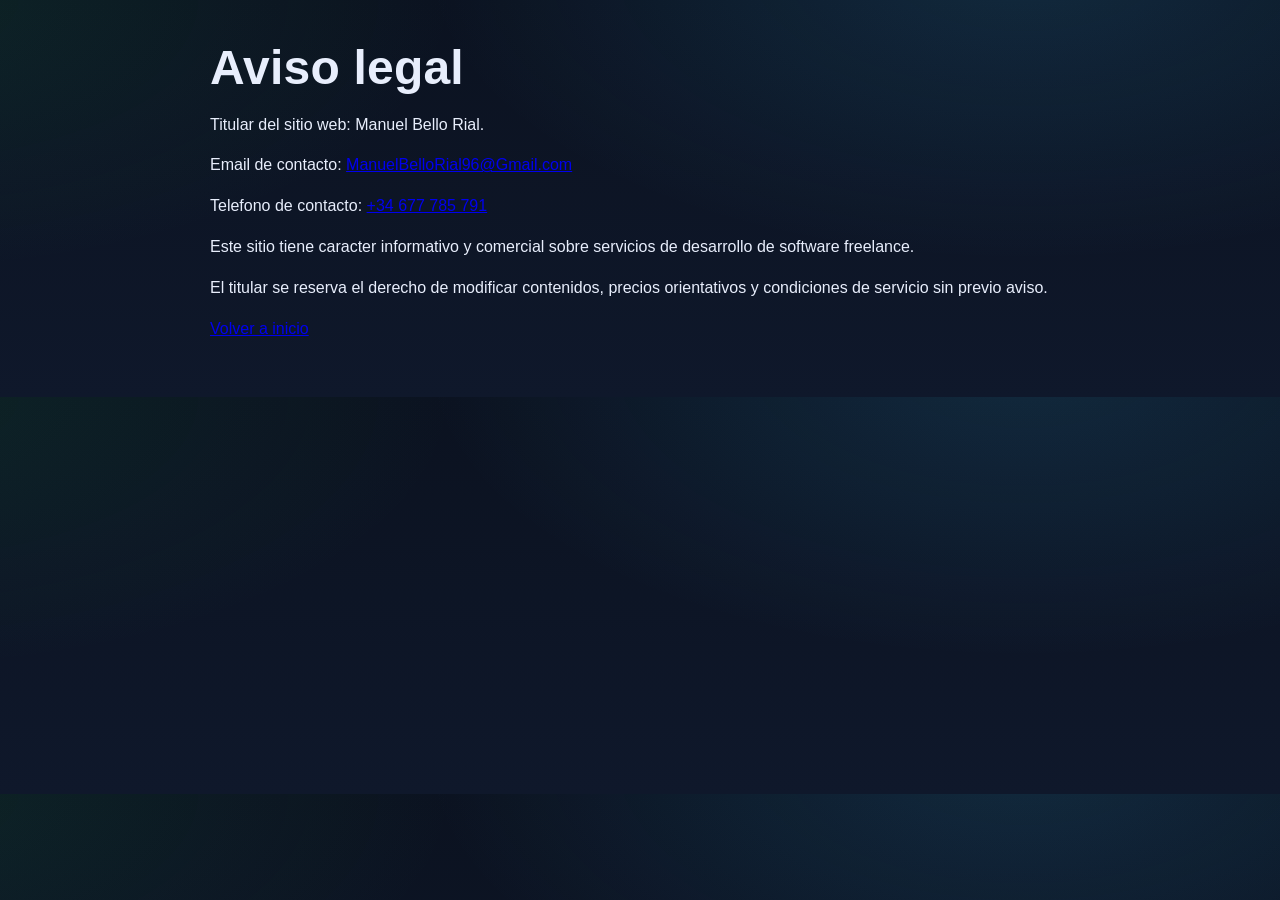
==== aviso-legal.html @ 2620f734 "commit inicial" ====
<!doctype html>
<html lang="es">
<head>
  <meta charset="UTF-8">
  <meta name="viewport" content="width=device-width, initial-scale=1.0">
  <title>Aviso legal | Manuel Bello Rial</title>
  <meta name="robots" content="noindex,follow">
  <link rel="stylesheet" href="styles.css">
</head>
<body>
  <main class="container" style="padding:2.5rem 0; max-width: 860px;">
    <h1>Aviso legal</h1>
    <p>Titular del sitio web: Manuel Bello Rial.</p>
    <p>Email de contacto: <a href="mailto:ManuelBelloRial96@Gmail.com">ManuelBelloRial96@Gmail.com</a></p>
    <p>Telefono de contacto: <a href="tel:+34677785791">+34 677 785 791</a></p>
    <p>Este sitio tiene caracter informativo y comercial sobre servicios de desarrollo de software freelance.</p>
    <p>El titular se reserva el derecho de modificar contenidos, precios orientativos y condiciones de servicio sin previo aviso.</p>
    <p><a href="index.html">Volver a inicio</a></p>
  </main>
</body>
</html>
---- styles.css ----
:root {
      --bg: #0b1220;
      --bg-soft: #111b2f;
      --surface: #17243d;
      --surface-2: #1b2c49;
      --text: #e8eefc;
      --muted: #a5b6d6;
      --brand: #22c55e;
      --brand-strong: #16a34a;
      --accent: #38bdf8;
      --line: #2b3d5e;
      --shadow: 0 18px 40px rgba(2, 8, 23, 0.35);
      --glow: 0 0 0 1px rgba(109, 146, 206, 0.22), 0 14px 32px rgba(4, 13, 29, 0.45);
      --radius: 16px;
      --radius-sm: 12px;
      --max: 1140px;
    }

    * { box-sizing: border-box; }

    html { scroll-behavior: smooth; }

    body {
      margin: 0;
      font-family: "Segoe UI", "Calibri", "Trebuchet MS", sans-serif;
      color: var(--text);
      background:
        radial-gradient(1000px 500px at 80% -10%, rgba(56, 189, 248, 0.14), transparent 60%),
        radial-gradient(900px 420px at -10% 0%, rgba(34, 197, 94, 0.1), transparent 65%),
        linear-gradient(180deg, #0b1220 0%, #0f182b 100%);
      line-height: 1.55;
    }

    .container {
      width: min(var(--max), calc(100% - 2.2rem));
      margin-inline: auto;
    }

    .site-header {
      position: sticky;
      top: 0;
      z-index: 20;
      backdrop-filter: blur(10px);
      background: linear-gradient(180deg, rgba(11, 18, 32, 0.88), rgba(11, 18, 32, 0.74));
      border-bottom: 1px solid rgba(82, 116, 174, 0.16);
    }

    .nav {
      display: flex;
      align-items: center;
      justify-content: space-between;
      gap: 1rem;
      padding: 0.85rem 0;
    }

    .brand {
      color: var(--text);
      text-decoration: none;
      font-weight: 700;
      letter-spacing: 0.2px;
    }

    .nav-links {
      display: flex;
      gap: 1rem;
      flex-wrap: wrap;
      justify-content: flex-end;
    }

    .menu-toggle {
      display: none;
      width: 42px;
      height: 42px;
      border-radius: 10px;
      border: 1px solid rgba(125, 211, 252, 0.28);
      background: rgba(17, 27, 47, 0.88);
      cursor: pointer;
      padding: 0.55rem 0.5rem;
      gap: 4px;
      align-items: center;
      justify-content: center;
      flex-direction: column;
    }

    .menu-toggle span {
      display: block;
      width: 20px;
      height: 2px;
      background: #d9e8ff;
      border-radius: 2px;
      transition: transform 180ms ease, opacity 180ms ease;
    }

    .menu-toggle.open span:nth-child(1) { transform: translateY(6px) rotate(45deg); }
    .menu-toggle.open span:nth-child(2) { opacity: 0; }
    .menu-toggle.open span:nth-child(3) { transform: translateY(-6px) rotate(-45deg); }

    .nav-links a {
      color: var(--muted);
      text-decoration: none;
      font-size: 0.93rem;
    }

    .nav-links a:hover { color: var(--text); }

    .nav-links a.active {
      color: #dcfce7;
      text-shadow: 0 0 16px rgba(34, 197, 94, 0.4);
    }

    .skip-link {
      position: absolute;
      left: 0.75rem;
      top: -40px;
      z-index: 80;
      background: #22c55e;
      color: #042012;
      border-radius: 8px;
      padding: 0.45rem 0.65rem;
      font-weight: 700;
      text-decoration: none;
    }

    .skip-link:focus { top: 0.6rem; }

    .hero {
      padding: 5.2rem 0 3.4rem;
      position: relative;
      background:
        radial-gradient(900px 380px at 10% 8%, rgba(56, 189, 248, 0.16), transparent 60%),
        radial-gradient(900px 360px at 88% 10%, rgba(34, 197, 94, 0.13), transparent 62%);
    }

    .hero-card {
      background: linear-gradient(155deg, rgba(23, 36, 61, 0.94), rgba(15, 24, 43, 0.96));
      border: 1px solid var(--line);
      border-radius: calc(var(--radius) + 4px);
      padding: clamp(1.4rem, 2.5vw, 2.6rem);
      box-shadow: var(--shadow);
      position: relative;
      overflow: hidden;
      animation: heroFade 850ms ease-out both;
      z-index: 1;
      display: grid;
      grid-template-columns: 1.2fr 0.8fr;
      gap: 1rem;
      align-items: center;
    }

    .hero-content { position: relative; z-index: 2; }

    .hero-visual {
      border: 1px solid rgba(125, 211, 252, 0.24);
      border-radius: 14px;
      background: linear-gradient(160deg, rgba(14, 27, 47, 0.9), rgba(10, 20, 35, 0.95));
      box-shadow: inset 0 0 0 1px rgba(255, 255, 255, 0.03), 0 16px 30px rgba(2, 8, 23, 0.38);
      padding: 0.8rem;
      min-height: 250px;
      position: relative;
      overflow: hidden;
    }

    .hero-sticker {
      position: absolute;
      z-index: 2;
      border-radius: 999px;
      font-size: 0.7rem;
      font-weight: 800;
      letter-spacing: 0.4px;
      padding: 0.26rem 0.52rem;
      border: 1px solid rgba(125, 211, 252, 0.38);
      color: #e8f7ff;
      box-shadow: 0 8px 22px rgba(2, 8, 23, 0.42);
      backdrop-filter: blur(3px);
      animation: stickerFloat 3.6s ease-in-out infinite;
      transform-origin: center;
    }

    .sticker-boom {
      top: 12px;
      right: 14px;
      background: linear-gradient(120deg, rgba(34, 197, 94, 0.9), rgba(16, 185, 129, 0.92));
      color: #032015;
      border-color: rgba(74, 222, 128, 0.6);
      --r: 8deg;
      animation-delay: 0.1s;
    }

    .sticker-web {
      top: 54px;
      left: 14px;
      background: linear-gradient(120deg, rgba(56, 189, 248, 0.92), rgba(14, 165, 233, 0.94));
      --r: -10deg;
      animation-delay: 0.45s;
    }

    .sticker-api {
      bottom: 14px;
      right: 26px;
      background: linear-gradient(120deg, rgba(30, 64, 175, 0.94), rgba(37, 99, 235, 0.92));
      --r: -7deg;
      animation-delay: 0.75s;
    }

    .sticker-app {
      bottom: 42px;
      left: 22px;
      background: linear-gradient(120deg, rgba(15, 118, 110, 0.94), rgba(20, 184, 166, 0.9));
      --r: 7deg;
      animation-delay: 1.1s;
    }

    .hero-visual::before {
      content: "";
      position: absolute;
      inset: 0;
      background: radial-gradient(circle at 80% 18%, rgba(34, 197, 94, 0.2), transparent 45%);
      pointer-events: none;
    }

    .mockup-bar {
      height: 10px;
      width: 68%;
      border-radius: 999px;
      background: linear-gradient(90deg, rgba(125, 211, 252, 0.45), rgba(34, 197, 94, 0.35));
      margin-bottom: 0.75rem;
      position: relative;
      z-index: 1;
    }

    .mockup-grid {
      display: grid;
      grid-template-columns: 1fr 1fr;
      gap: 0.6rem;
      position: relative;
      z-index: 1;
    }

    .mockup-box {
      border: 1px solid rgba(125, 211, 252, 0.2);
      border-radius: 10px;
      background: rgba(17, 32, 54, 0.8);
      padding: 0.55rem;
      min-height: 80px;
    }

    .mockup-line {
      height: 7px;
      border-radius: 999px;
      background: rgba(190, 220, 255, 0.28);
      margin-bottom: 0.45rem;
    }

    .hero-card::after {
      content: "";
      position: absolute;
      inset: auto -12% -48% auto;
      width: 360px;
      height: 360px;
      background: radial-gradient(circle, rgba(34, 197, 94, 0.16), transparent 68%);
      pointer-events: none;
    }

    h1 {
      margin: 0 0 0.9rem;
      font-size: clamp(1.8rem, 4vw, 3rem);
      line-height: 1.18;
      letter-spacing: 0.2px;
      text-wrap: balance;
    }

    .lead {
      margin: 0;
      max-width: 70ch;
      color: #c5d4ee;
      font-size: clamp(1rem, 2vw, 1.2rem);
      text-wrap: pretty;
    }

    .hero-actions {
      margin-top: 1.5rem;
      display: flex;
      gap: 0.8rem;
      flex-wrap: wrap;
    }

    .btn {
      display: inline-flex;
      align-items: center;
      justify-content: center;
      gap: 0.45rem;
      border-radius: 999px;
      padding: 0.75rem 1.2rem;
      text-decoration: none;
      font-weight: 700;
      border: 1px solid transparent;
      transition: transform 0.2s ease, background-color 0.2s ease, border-color 0.2s ease;
    }

    .btn:hover { transform: translateY(-1px); }

    .btn:active { transform: translateY(0); }

    .btn:disabled {
      opacity: 0.72;
      cursor: not-allowed;
      transform: none;
    }

    .btn-primary {
      color: #07131f;
      background: linear-gradient(90deg, #22c55e, #4ade80);
    }

    .btn-highlight {
      animation: ctaPulse 4.8s ease-in-out infinite;
      will-change: transform, box-shadow;
    }

    .btn-secondary {
      color: var(--text);
      background: rgba(56, 189, 248, 0.14);
      border-color: rgba(56, 189, 248, 0.35);
    }

    .trust-line {
      margin-top: 1rem;
      color: var(--muted);
      font-size: 0.95rem;
    }

    .trust-stats {
      margin-top: 1.05rem;
      display: grid;
      grid-template-columns: repeat(3, minmax(120px, 1fr));
      gap: 0.65rem;
      max-width: 700px;
    }

    .stat-item {
      background: rgba(18, 31, 52, 0.72);
      border: 1px solid rgba(125, 211, 252, 0.2);
      border-radius: 12px;
      padding: 0.55rem 0.65rem;
      display: grid;
      gap: 0.1rem;
    }

    .stat-number {
      font-size: 1.22rem;
      color: #d5ffe8;
      line-height: 1.1;
      letter-spacing: 0.2px;
    }

    .stat-item span {
      font-size: 0.8rem;
      color: #c5d4ee;
    }

    section {
      padding: 2.6rem 0;
      position: relative;
    }

    section + section {
      margin-top: 0.15rem;
    }

    section:nth-of-type(even):not(.hero):not(.about) {
      background:
        linear-gradient(180deg, rgba(22, 35, 59, 0.48), rgba(16, 26, 44, 0.36));
      border-block: 1px solid rgba(138, 161, 202, 0.12);
    }

    section:not(.hero)::after {
      content: "";
      position: absolute;
      inset: auto 0 0;
      height: 1px;
      background: linear-gradient(90deg, transparent, rgba(82, 116, 174, 0.35), transparent);
      pointer-events: none;
    }

    .section-title {
      margin: 0 0 0.65rem;
      font-size: clamp(1.45rem, 2.8vw, 2rem);
      background: linear-gradient(90deg, #e8eefc 0%, #a7f3d0 52%, #7dd3fc 100%);
      -webkit-background-clip: text;
      background-clip: text;
      color: transparent;
      text-wrap: balance;
    }

    .section-sub {
      margin: 0 0 1.15rem;
      color: var(--muted);
      max-width: 72ch;
      text-wrap: pretty;
    }

    .grid {
      display: grid;
      gap: 0.9rem;
    }

    .services {
      grid-template-columns: repeat(auto-fit, minmax(230px, 1fr));
    }

    .compare-grid {
      display: grid;
      grid-template-columns: repeat(auto-fit, minmax(260px, 1fr));
      gap: 1rem;
    }

    .compare-card h3 {
      margin-bottom: 0.5rem;
    }

    .card {
      background: linear-gradient(165deg, rgba(23, 36, 61, 0.9), rgba(14, 23, 40, 0.95));
      border: 1px solid var(--line);
      border-radius: var(--radius);
      padding: 0.95rem;
      box-shadow: var(--glow);
      display: grid;
      gap: 0.55rem;
      transition: transform 260ms ease, border-color 260ms ease, box-shadow 260ms ease;
      position: relative;
      overflow: hidden;
    }

    .card::before {
      content: "";
      position: absolute;
      inset: 0;
      background: linear-gradient(120deg, rgba(125, 211, 252, 0.08), rgba(34, 197, 94, 0.03) 35%, transparent 60%);
      opacity: 0.9;
      pointer-events: none;
    }

    .card:hover {
      transform: translateY(-4px);
      border-color: #5e8bcc;
      box-shadow: 0 24px 46px rgba(2, 8, 23, 0.55), 0 0 0 1px rgba(125, 211, 252, 0.28);
    }

    .card h3 {
      margin: 0;
      font-size: 1.05rem;
    }

    .card-head {
      display: flex;
      align-items: center;
      gap: 0.62rem;
      margin-bottom: 0.12rem;
      position: relative;
      z-index: 1;
      flex-wrap: wrap;
    }

    .mini-tag {
      font-size: 0.68rem;
      font-weight: 800;
      letter-spacing: 0.25px;
      color: #052013;
      background: linear-gradient(120deg, #86efac, #4ade80);
      border: 1px solid rgba(74, 222, 128, 0.65);
      border-radius: 999px;
      padding: 0.2rem 0.48rem;
      white-space: nowrap;
    }

    .mini-tag-corner {
      position: absolute;
      top: 0.95rem;
      left: 3.45rem;
      z-index: 2;
      margin-left: 0;
    }

    .mini-tag-accent {
      color: #062038;
      background: linear-gradient(120deg, #7dd3fc, #38bdf8);
      border-color: rgba(125, 211, 252, 0.65);
    }

    .icon-badge {
      width: 34px;
      height: 34px;
      border-radius: 10px;
      display: inline-flex;
      align-items: center;
      justify-content: center;
      background: linear-gradient(145deg, rgba(125, 211, 252, 0.24), rgba(34, 197, 94, 0.2));
      border: 1px solid rgba(125, 211, 252, 0.34);
      box-shadow: inset 0 0 0 1px rgba(255, 255, 255, 0.04);
      flex: 0 0 auto;
    }

    .icon-badge svg {
      width: 18px;
      height: 18px;
      stroke: #d8f5ff;
      stroke-width: 2;
      fill: none;
      stroke-linecap: round;
      stroke-linejoin: round;
    }

    .card p {
      margin: 0;
      color: #bfd0ec;
      font-size: 0.94rem;
      position: relative;
      z-index: 1;
      text-wrap: pretty;
    }

    .prices {
      grid-template-columns: repeat(auto-fit, minmax(260px, 1fr));
      align-items: stretch;
    }

    .price-highlights {
      display: flex;
      flex-wrap: wrap;
      gap: 0.55rem;
      margin-bottom: 0.95rem;
    }

    .price-card {
      position: relative;
      padding: 1.05rem;
    }

    .price-card .btn {
      margin-top: 0.8rem;
      width: 100%;
    }

    .price-card.featured {
      border-color: rgba(34, 197, 94, 0.55);
      transform: translateY(-3px);
      background: linear-gradient(165deg, rgba(30, 53, 74, 0.94), rgba(15, 29, 46, 0.98));
    }

    .price-card.featured::after {
      content: "Recomendado";
      position: absolute;
      top: 10px;
      right: 10px;
      font-size: 0.75rem;
      font-weight: 700;
      letter-spacing: 0.2px;
      padding: 0.25rem 0.55rem;
      border-radius: 999px;
      background: rgba(34, 197, 94, 0.2);
      border: 1px solid rgba(34, 197, 94, 0.45);
      color: #d8ffe8;
    }

    .price {
      font-size: 1.75rem;
      margin: 0.2rem 0 0.5rem;
      font-weight: 800;
      color: #caffdf;
    }

    .price-value {
      display: inline-block;
      min-width: 2ch;
    }

    ul {
      margin: 0;
      padding-left: 1rem;
      color: #cbdaef;
      display: grid;
      gap: 0.33rem;
      font-size: 0.93rem;
    }

    .price-note {
      margin-top: 0.95rem;
      color: var(--muted);
      font-size: 0.88rem;
    }

    .cv-prices .price {
      font-size: 1.5rem;
      color: #d8f1ff;
    }

    .cv-flow {
      margin-top: 0.9rem;
      padding: 1rem;
    }

    .cv-flow h3 {
      margin: 0 0 0.7rem;
    }

    .cv-steps {
      display: grid;
      grid-template-columns: repeat(auto-fit, minmax(220px, 1fr));
      gap: 0.65rem;
    }

    .cv-step {
      border: 1px solid rgba(82, 116, 174, 0.3);
      border-radius: 10px;
      padding: 0.65rem 0.7rem;
      background: rgba(13, 23, 39, 0.48);
      display: grid;
      gap: 0.25rem;
    }

    .cv-step strong {
      color: #d5ffe8;
      font-size: 0.95rem;
    }

    .cv-step span {
      color: #bfd0ec;
      font-size: 0.88rem;
    }

    .cv-cta {
      margin-top: 0.75rem;
      width: fit-content;
    }

    .cv-cta-group {
      margin-top: 0.75rem;
      display: flex;
      gap: 0.6rem;
      flex-wrap: wrap;
    }

    .cv-cta-group .cv-cta {
      margin-top: 0;
    }

    .process {
      grid-template-columns: repeat(auto-fit, minmax(170px, 1fr));
    }

    .step {
      padding: 0.95rem;
      border-radius: var(--radius-sm);
      border: 1px dashed #3b557f;
      background: linear-gradient(155deg, rgba(31, 49, 78, 0.72), rgba(20, 32, 54, 0.72));
      box-shadow: inset 0 0 0 1px rgba(125, 211, 252, 0.08);
      display: grid;
      gap: 0.35rem;
    }

    .step-head {
      display: flex;
      align-items: center;
      gap: 0.5rem;
    }

    .step .icon-badge {
      width: 30px;
      height: 30px;
      border-radius: 9px;
    }

    .step strong {
      color: #c8f9dc;
      display: block;
      margin-bottom: 0.25rem;
    }

    .process-panel {
      margin-top: 0.75rem;
      padding: 1rem;
    }

    .process-panel h3 {
      margin: 0 0 0.55rem;
    }

    .process-includes {
      display: grid;
      gap: 0.55rem;
      margin-bottom: 0.75rem;
    }

    .process-include-item {
      border: 1px solid rgba(82, 116, 174, 0.3);
      border-radius: 10px;
      padding: 0.6rem 0.65rem;
      background: rgba(13, 23, 39, 0.48);
      display: grid;
      gap: 0.2rem;
    }

    .process-include-item strong {
      color: #d5ffe8;
      font-size: 0.93rem;
    }

    .process-include-item span {
      color: #bfd0ec;
      font-size: 0.86rem;
    }

    .process-mini {
      margin: 0;
      color: #d7ffeb;
      font-weight: 700;
      font-size: 0.9rem;
    }

    .process-cta {
      margin-top: 0.7rem;
      display: flex;
      gap: 0.6rem;
      flex-wrap: wrap;
    }

    .why {
      grid-template-columns: repeat(auto-fit, minmax(220px, 1fr));
    }

    .why .card { padding: 0.95rem; }

    .about {
      background: linear-gradient(180deg, rgba(17, 27, 47, 0.62), rgba(17, 27, 47, 0.2));
      border-block: 1px solid rgba(165, 182, 214, 0.15);
    }

    .chips {
      display: flex;
      gap: 0.6rem;
      flex-wrap: wrap;
    }

    .chip {
      padding: 0.45rem 0.75rem;
      border-radius: 999px;
      border: 1px solid #3a567f;
      background: rgba(20, 33, 57, 0.86);
      color: #d1def3;
      font-size: 0.88rem;
      white-space: nowrap;
      transition: transform 200ms ease, border-color 200ms ease;
    }

    .chip:hover {
      transform: translateY(-2px);
      border-color: #5a83bf;
      box-shadow: 0 0 0 1px rgba(125, 211, 252, 0.18);
    }

    .contact-wrap {
      display: grid;
      grid-template-columns: 1.4fr 1fr;
      gap: 1rem;
    }

    .faq-list {
      display: grid;
      gap: 0.8rem;
    }

    .faq-item {
      padding: 0.75rem 0.9rem;
    }

    .faq-toggle {
      width: 100%;
      text-align: left;
      background: transparent;
      border: 0;
      color: var(--text);
      font: inherit;
      font-weight: 700;
      cursor: pointer;
      padding: 0;
      position: relative;
      padding-right: 1.5rem;
    }

    .faq-toggle::after {
      content: "+";
      position: absolute;
      right: 0;
      top: 0;
      color: #9dd8ff;
      font-weight: 700;
      transition: transform 180ms ease;
    }

    .faq-toggle[aria-expanded="true"]::after {
      transform: rotate(45deg);
    }

    .faq-answer {
      margin-top: 0.5rem;
      color: #bfd0ec;
      max-height: 0;
      overflow: hidden;
      opacity: 0;
      transition: max-height 260ms ease, opacity 220ms ease;
      text-wrap: pretty;
    }

    .faq-item.open .faq-answer {
      max-height: 160px;
      opacity: 1;
    }

    form {
      display: grid;
      gap: 0.72rem;
      background: rgba(16, 25, 44, 0.92);
      border: 1px solid var(--line);
      border-radius: var(--radius);
      padding: 1rem;
      box-shadow: var(--glow);
    }

    label {
      font-size: 0.9rem;
      color: #c6d5ed;
      display: grid;
      gap: 0.34rem;
    }

    input, select, textarea {
      width: 100%;
      border-radius: 10px;
      border: 1px solid #3d577f;
      background: #101c31;
      color: var(--text);
      padding: 0.67rem 0.72rem;
      font: inherit;
    }

    input:focus, select:focus, textarea:focus {
      outline: none;
      border-color: #5cc7ff;
      box-shadow: 0 0 0 3px rgba(56, 189, 248, 0.16);
    }

    textarea { min-height: 120px; resize: vertical; }

    .field-help {
      font-size: 0.8rem;
      color: #a9c0e0;
    }

    .consent-line {
      display: flex;
      gap: 0.45rem;
      align-items: flex-start;
      font-size: 0.84rem;
      color: #c6d5ed;
    }

    .consent-line input {
      width: auto;
      margin-top: 0.2rem;
    }

    .contact-panel {
      background: rgba(16, 25, 44, 0.92);
      border: 1px solid var(--line);
      border-radius: var(--radius);
      padding: 1rem;
      display: grid;
      gap: 0.7rem;
      align-content: start;
      box-shadow: var(--glow);
    }

    .contact-panel a {
      color: #bde8ff;
      text-decoration: none;
    }

    .contact-hours {
      margin: 0.15rem 0 0.2rem;
      color: #c8d9f2;
      font-size: 0.88rem;
      line-height: 1.45;
      border-left: 2px solid rgba(125, 211, 252, 0.45);
      padding-left: 0.55rem;
    }

    .fast-response {
      margin: 0.2rem 0 0.35rem;
      color: #d7ffeb;
      font-weight: 700;
      background: rgba(34, 197, 94, 0.14);
      border: 1px solid rgba(34, 197, 94, 0.28);
      border-radius: 10px;
      padding: 0.5rem 0.65rem;
      font-size: 0.9rem;
    }

    .contact-cta {
      display: grid;
      gap: 0.5rem;
      margin-top: 0.3rem;
    }

    .contact-cta .btn { width: 100%; }

    footer {
      border-top: 1px solid rgba(165, 182, 214, 0.2);
      padding: 1.2rem 0 1.7rem;
      color: var(--muted);
      font-size: 0.9rem;
      text-align: center;
    }

    footer a {
      color: #bde8ff;
      text-decoration: none;
    }

    footer a:hover {
      text-decoration: underline;
    }

    .mobile-cta {
      position: fixed;
      left: 0;
      right: 0;
      bottom: 0;
      z-index: 40;
      display: none;
      gap: 0.65rem;
      padding: 0.75rem;
      background: linear-gradient(180deg, rgba(11, 18, 32, 0.2), rgba(11, 18, 32, 0.92));
      border-top: 1px solid rgba(82, 116, 174, 0.28);
      backdrop-filter: blur(10px);
    }

    .mobile-cta .btn {
      flex: 1;
      width: 100%;
      font-size: 0.93rem;
      padding: 0.72rem 0.9rem;
    }

    .toast {
      position: fixed;
      right: 1rem;
      bottom: 1rem;
      z-index: 60;
      background: linear-gradient(145deg, rgba(16, 185, 129, 0.95), rgba(22, 163, 74, 0.95));
      color: #052012;
      border-radius: 10px;
      padding: 0.7rem 0.9rem;
      font-weight: 700;
      box-shadow: 0 16px 34px rgba(2, 8, 23, 0.45);
      opacity: 0;
      transform: translateY(10px);
      pointer-events: none;
      transition: opacity 220ms ease, transform 220ms ease;
    }

    .toast.show {
      opacity: 1;
      transform: translateY(0);
    }

    .back-top {
      position: fixed;
      right: 1rem;
      bottom: 4.3rem;
      width: 40px;
      height: 40px;
      border-radius: 50%;
      border: 1px solid rgba(125, 211, 252, 0.35);
      background: rgba(17, 27, 47, 0.92);
      color: #d7e7ff;
      cursor: pointer;
      opacity: 0;
      pointer-events: none;
      transform: translateY(8px);
      transition: opacity 220ms ease, transform 220ms ease;
      z-index: 55;
    }

    .back-top.show {
      opacity: 1;
      pointer-events: auto;
      transform: translateY(0);
    }

    .testimonials {
      grid-template-columns: repeat(auto-fit, minmax(230px, 1fr));
    }

    .testimonial-meta {
      display: flex;
      align-items: center;
      gap: 0.55rem;
      margin-bottom: 0.4rem;
      position: relative;
      z-index: 1;
    }

    .avatar {
      width: 34px;
      height: 34px;
      border-radius: 50%;
      background: linear-gradient(145deg, rgba(125, 211, 252, 0.5), rgba(34, 197, 94, 0.4));
      border: 1px solid rgba(125, 211, 252, 0.38);
      color: #061322;
      font-weight: 700;
      display: inline-flex;
      align-items: center;
      justify-content: center;
      font-size: 0.8rem;
      flex: 0 0 auto;
    }

    .role {
      color: var(--muted);
      font-size: 0.85rem;
    }

    .reveal {
      opacity: 0;
      transform: translateY(18px);
      transition: opacity 650ms ease, transform 650ms ease;
      transition-delay: var(--delay, 0ms);
    }

    .reveal.in-view {
      opacity: 1;
      transform: translateY(0);
    }

    @keyframes heroFade {
      from {
        opacity: 0;
        transform: translateY(18px) scale(0.985);
      }
      to {
        opacity: 1;
        transform: translateY(0) scale(1);
      }
    }

    @keyframes stickerFloat {
      0%, 100% { transform: translateY(0) rotate(var(--r, 0deg)); }
      50% { transform: translateY(-4px) rotate(var(--r, 0deg)); }
    }

    @keyframes ctaPulse {
      0%, 82%, 100% {
        transform: translateY(0) scale(1);
        box-shadow: 0 0 0 0 rgba(34, 197, 94, 0);
      }
      86% {
        transform: translateY(-2px) scale(1.02);
        box-shadow: 0 0 0 0 rgba(34, 197, 94, 0.34);
      }
      92% {
        transform: translateY(0) scale(1);
        box-shadow: 0 0 0 12px rgba(34, 197, 94, 0);
      }
    }

    @media (prefers-reduced-motion: reduce) {
      *, *::before, *::after {
        animation: none !important;
        transition: none !important;
        scroll-behavior: auto !important;
      }

      .reveal {
        opacity: 1;
        transform: none;
      }

      .btn-highlight {
        animation: none !important;
      }
    }

    @media (max-width: 920px) {
      .contact-wrap { grid-template-columns: 1fr; }
    }

    @media (max-width: 680px) {
      .nav {
        align-items: center;
        display: grid;
        grid-template-columns: 1fr auto;
      }
      .container {
        width: min(var(--max), calc(100% - 1.2rem));
      }
      .menu-toggle { display: inline-flex; }
      .nav-links {
        display: none;
        grid-column: 1 / -1;
        width: 100%;
        margin-top: 0.45rem;
        flex-direction: column;
        gap: 0.25rem;
        background: rgba(12, 21, 37, 0.94);
        border: 1px solid rgba(82, 116, 174, 0.24);
        border-radius: 10px;
        padding: 0.45rem;
      }
      .nav-links.open { display: flex; }
      .nav-links a {
        padding: 0.5rem 0.45rem;
        border-radius: 8px;
      }
      .nav-links a:hover,
      .nav-links a.active {
        background: rgba(125, 211, 252, 0.12);
      }
      .hero { padding-top: 4.3rem; }
      .hero { padding-bottom: 2.5rem; }
      h1 { font-size: clamp(1.6rem, 8vw, 2rem); }
      .lead { font-size: 1rem; }
      .hero-actions .btn { width: 100%; }
      .hero-card { grid-template-columns: 1fr; }
      .hero-visual { min-height: 190px; }
      .hero-sticker { font-size: 0.64rem; }
      .sticker-web { top: 12px; }
      .sticker-app { bottom: 12px; }
      .trust-stats { grid-template-columns: 1fr; }
      .section-title { font-size: clamp(1.3rem, 7vw, 1.55rem); }
      .section-sub { font-size: 0.95rem; }
      .price { font-size: 1.45rem; }
      .card p { font-size: 0.92rem; }
      .card { padding: 0.82rem; gap: 0.45rem; }
      .price-card { padding: 0.9rem; }
      .card h3 { font-size: 1rem; }
      ul { gap: 0.25rem; font-size: 0.9rem; }
      .icon-badge { width: 30px; height: 30px; }
      .icon-badge svg { width: 16px; height: 16px; }
      .mini-tag-corner {
        top: 0.82rem;
        left: 3.15rem;
      }
      .step { padding: 0.78rem; }
      .faq-item { padding: 0.65rem 0.75rem; }
      .chips { gap: 0.45rem; }
      .chip { font-size: 0.82rem; padding: 0.4rem 0.65rem; }
      .process { grid-template-columns: 1fr; }
      .cv-steps { grid-template-columns: 1fr; }
      .compare-grid { grid-template-columns: 1fr; }
      .contact-panel p { font-size: 0.92rem; }
      .faq-toggle { font-size: 0.95rem; }
      body { padding-bottom: 4.8rem; }
      .mobile-cta { display: flex; }
      .toast {
        left: 0.75rem;
        right: 0.75rem;
        bottom: 5.3rem;
      }
      .back-top {
        bottom: 9.6rem;
      }
    }
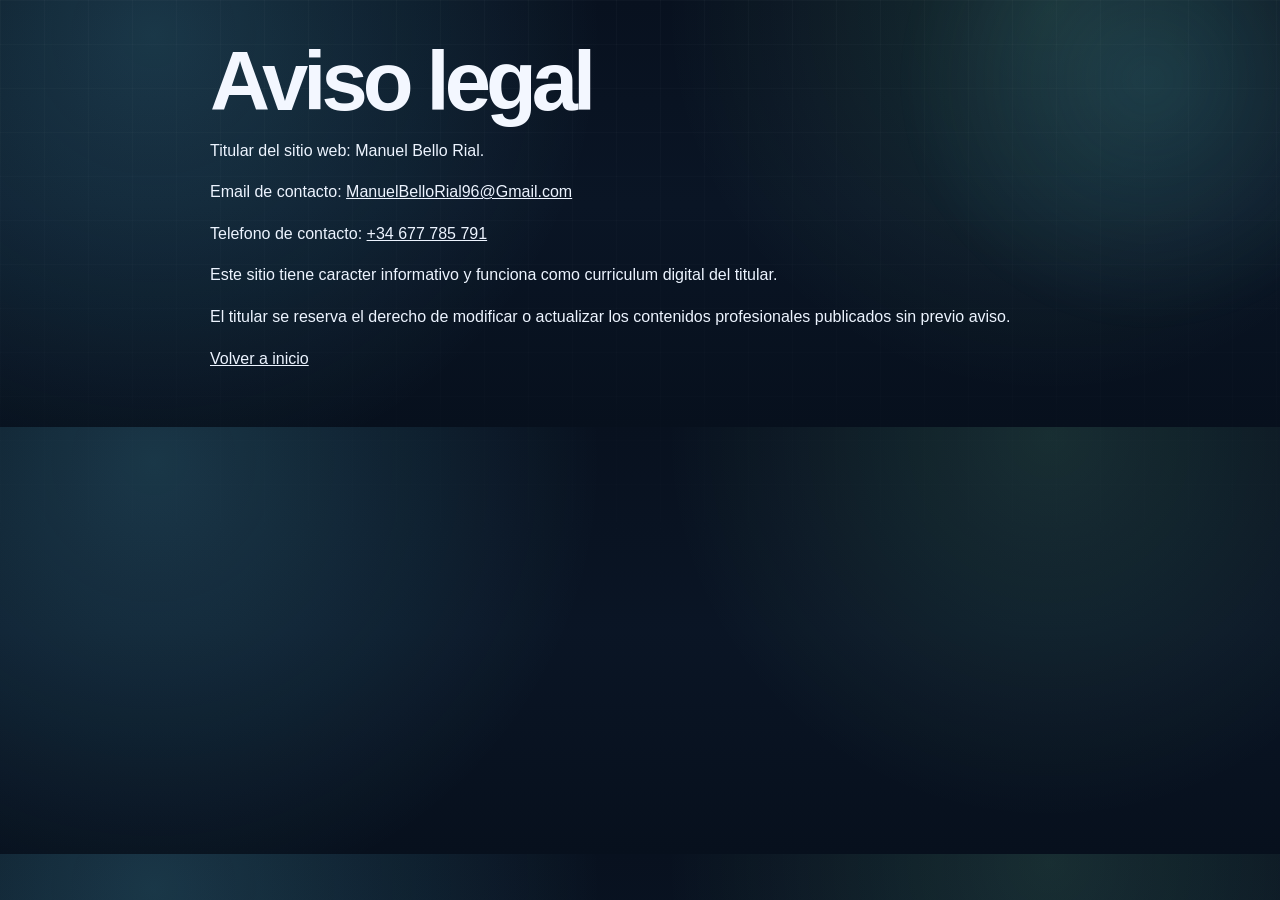
==== commit da6a0328: "Curriculum digital" ====
--- a/aviso-legal.html
+++ b/aviso-legal.html
@@ -13,8 +13,8 @@
     <p>Titular del sitio web: Manuel Bello Rial.</p>
     <p>Email de contacto: <a href="mailto:ManuelBelloRial96@Gmail.com">ManuelBelloRial96@Gmail.com</a></p>
     <p>Telefono de contacto: <a href="tel:+34677785791">+34 677 785 791</a></p>
-    <p>Este sitio tiene caracter informativo y comercial sobre servicios de desarrollo de software freelance.</p>
-    <p>El titular se reserva el derecho de modificar contenidos, precios orientativos y condiciones de servicio sin previo aviso.</p>
+    <p>Este sitio tiene caracter informativo y funciona como curriculum digital del titular.</p>
+    <p>El titular se reserva el derecho de modificar o actualizar los contenidos profesionales publicados sin previo aviso.</p>
     <p><a href="index.html">Volver a inicio</a></p>
   </main>
 </body>
--- a/styles.css
+++ b/styles.css
@@ -1,1172 +1,964 @@
 :root {
-      --bg: #0b1220;
-      --bg-soft: #111b2f;
-      --surface: #17243d;
-      --surface-2: #1b2c49;
-      --text: #e8eefc;
-      --muted: #a5b6d6;
-      --brand: #22c55e;
-      --brand-strong: #16a34a;
-      --accent: #38bdf8;
-      --line: #2b3d5e;
-      --shadow: 0 18px 40px rgba(2, 8, 23, 0.35);
-      --glow: 0 0 0 1px rgba(109, 146, 206, 0.22), 0 14px 32px rgba(4, 13, 29, 0.45);
-      --radius: 16px;
-      --radius-sm: 12px;
-      --max: 1140px;
-    }
-
-    * { box-sizing: border-box; }
-
-    html { scroll-behavior: smooth; }
-
-    body {
-      margin: 0;
-      font-family: "Segoe UI", "Calibri", "Trebuchet MS", sans-serif;
-      color: var(--text);
-      background:
-        radial-gradient(1000px 500px at 80% -10%, rgba(56, 189, 248, 0.14), transparent 60%),
-        radial-gradient(900px 420px at -10% 0%, rgba(34, 197, 94, 0.1), transparent 65%),
-        linear-gradient(180deg, #0b1220 0%, #0f182b 100%);
-      line-height: 1.55;
-    }
-
-    .container {
-      width: min(var(--max), calc(100% - 2.2rem));
-      margin-inline: auto;
-    }
-
-    .site-header {
-      position: sticky;
-      top: 0;
-      z-index: 20;
-      backdrop-filter: blur(10px);
-      background: linear-gradient(180deg, rgba(11, 18, 32, 0.88), rgba(11, 18, 32, 0.74));
-      border-bottom: 1px solid rgba(82, 116, 174, 0.16);
-    }
-
-    .nav {
-      display: flex;
-      align-items: center;
-      justify-content: space-between;
-      gap: 1rem;
-      padding: 0.85rem 0;
-    }
-
-    .brand {
-      color: var(--text);
-      text-decoration: none;
-      font-weight: 700;
-      letter-spacing: 0.2px;
-    }
-
-    .nav-links {
-      display: flex;
-      gap: 1rem;
-      flex-wrap: wrap;
-      justify-content: flex-end;
-    }
-
-    .menu-toggle {
-      display: none;
-      width: 42px;
-      height: 42px;
-      border-radius: 10px;
-      border: 1px solid rgba(125, 211, 252, 0.28);
-      background: rgba(17, 27, 47, 0.88);
-      cursor: pointer;
-      padding: 0.55rem 0.5rem;
-      gap: 4px;
-      align-items: center;
-      justify-content: center;
-      flex-direction: column;
-    }
-
-    .menu-toggle span {
-      display: block;
-      width: 20px;
-      height: 2px;
-      background: #d9e8ff;
-      border-radius: 2px;
-      transition: transform 180ms ease, opacity 180ms ease;
-    }
-
-    .menu-toggle.open span:nth-child(1) { transform: translateY(6px) rotate(45deg); }
-    .menu-toggle.open span:nth-child(2) { opacity: 0; }
-    .menu-toggle.open span:nth-child(3) { transform: translateY(-6px) rotate(-45deg); }
-
-    .nav-links a {
-      color: var(--muted);
-      text-decoration: none;
-      font-size: 0.93rem;
-    }
-
-    .nav-links a:hover { color: var(--text); }
-
-    .nav-links a.active {
-      color: #dcfce7;
-      text-shadow: 0 0 16px rgba(34, 197, 94, 0.4);
-    }
-
-    .skip-link {
-      position: absolute;
-      left: 0.75rem;
-      top: -40px;
-      z-index: 80;
-      background: #22c55e;
-      color: #042012;
-      border-radius: 8px;
-      padding: 0.45rem 0.65rem;
-      font-weight: 700;
-      text-decoration: none;
-    }
-
-    .skip-link:focus { top: 0.6rem; }
-
-    .hero {
-      padding: 5.2rem 0 3.4rem;
-      position: relative;
-      background:
-        radial-gradient(900px 380px at 10% 8%, rgba(56, 189, 248, 0.16), transparent 60%),
-        radial-gradient(900px 360px at 88% 10%, rgba(34, 197, 94, 0.13), transparent 62%);
-    }
-
-    .hero-card {
-      background: linear-gradient(155deg, rgba(23, 36, 61, 0.94), rgba(15, 24, 43, 0.96));
-      border: 1px solid var(--line);
-      border-radius: calc(var(--radius) + 4px);
-      padding: clamp(1.4rem, 2.5vw, 2.6rem);
-      box-shadow: var(--shadow);
-      position: relative;
-      overflow: hidden;
-      animation: heroFade 850ms ease-out both;
-      z-index: 1;
-      display: grid;
-      grid-template-columns: 1.2fr 0.8fr;
-      gap: 1rem;
-      align-items: center;
-    }
-
-    .hero-content { position: relative; z-index: 2; }
-
-    .hero-visual {
-      border: 1px solid rgba(125, 211, 252, 0.24);
-      border-radius: 14px;
-      background: linear-gradient(160deg, rgba(14, 27, 47, 0.9), rgba(10, 20, 35, 0.95));
-      box-shadow: inset 0 0 0 1px rgba(255, 255, 255, 0.03), 0 16px 30px rgba(2, 8, 23, 0.38);
-      padding: 0.8rem;
-      min-height: 250px;
-      position: relative;
-      overflow: hidden;
-    }
-
-    .hero-sticker {
-      position: absolute;
-      z-index: 2;
-      border-radius: 999px;
-      font-size: 0.7rem;
-      font-weight: 800;
-      letter-spacing: 0.4px;
-      padding: 0.26rem 0.52rem;
-      border: 1px solid rgba(125, 211, 252, 0.38);
-      color: #e8f7ff;
-      box-shadow: 0 8px 22px rgba(2, 8, 23, 0.42);
-      backdrop-filter: blur(3px);
-      animation: stickerFloat 3.6s ease-in-out infinite;
-      transform-origin: center;
-    }
-
-    .sticker-boom {
-      top: 12px;
-      right: 14px;
-      background: linear-gradient(120deg, rgba(34, 197, 94, 0.9), rgba(16, 185, 129, 0.92));
-      color: #032015;
-      border-color: rgba(74, 222, 128, 0.6);
-      --r: 8deg;
-      animation-delay: 0.1s;
-    }
-
-    .sticker-web {
-      top: 54px;
-      left: 14px;
-      background: linear-gradient(120deg, rgba(56, 189, 248, 0.92), rgba(14, 165, 233, 0.94));
-      --r: -10deg;
-      animation-delay: 0.45s;
-    }
-
-    .sticker-api {
-      bottom: 14px;
-      right: 26px;
-      background: linear-gradient(120deg, rgba(30, 64, 175, 0.94), rgba(37, 99, 235, 0.92));
-      --r: -7deg;
-      animation-delay: 0.75s;
-    }
-
-    .sticker-app {
-      bottom: 42px;
-      left: 22px;
-      background: linear-gradient(120deg, rgba(15, 118, 110, 0.94), rgba(20, 184, 166, 0.9));
-      --r: 7deg;
-      animation-delay: 1.1s;
-    }
-
-    .hero-visual::before {
-      content: "";
-      position: absolute;
-      inset: 0;
-      background: radial-gradient(circle at 80% 18%, rgba(34, 197, 94, 0.2), transparent 45%);
-      pointer-events: none;
-    }
-
-    .mockup-bar {
-      height: 10px;
-      width: 68%;
-      border-radius: 999px;
-      background: linear-gradient(90deg, rgba(125, 211, 252, 0.45), rgba(34, 197, 94, 0.35));
-      margin-bottom: 0.75rem;
-      position: relative;
-      z-index: 1;
-    }
-
-    .mockup-grid {
-      display: grid;
-      grid-template-columns: 1fr 1fr;
-      gap: 0.6rem;
-      position: relative;
-      z-index: 1;
-    }
-
-    .mockup-box {
-      border: 1px solid rgba(125, 211, 252, 0.2);
-      border-radius: 10px;
-      background: rgba(17, 32, 54, 0.8);
-      padding: 0.55rem;
-      min-height: 80px;
-    }
-
-    .mockup-line {
-      height: 7px;
-      border-radius: 999px;
-      background: rgba(190, 220, 255, 0.28);
-      margin-bottom: 0.45rem;
-    }
-
-    .hero-card::after {
-      content: "";
-      position: absolute;
-      inset: auto -12% -48% auto;
-      width: 360px;
-      height: 360px;
-      background: radial-gradient(circle, rgba(34, 197, 94, 0.16), transparent 68%);
-      pointer-events: none;
-    }
-
-    h1 {
-      margin: 0 0 0.9rem;
-      font-size: clamp(1.8rem, 4vw, 3rem);
-      line-height: 1.18;
-      letter-spacing: 0.2px;
-      text-wrap: balance;
-    }
-
-    .lead {
-      margin: 0;
-      max-width: 70ch;
-      color: #c5d4ee;
-      font-size: clamp(1rem, 2vw, 1.2rem);
-      text-wrap: pretty;
-    }
-
-    .hero-actions {
-      margin-top: 1.5rem;
-      display: flex;
-      gap: 0.8rem;
-      flex-wrap: wrap;
-    }
-
-    .btn {
-      display: inline-flex;
-      align-items: center;
-      justify-content: center;
-      gap: 0.45rem;
-      border-radius: 999px;
-      padding: 0.75rem 1.2rem;
-      text-decoration: none;
-      font-weight: 700;
-      border: 1px solid transparent;
-      transition: transform 0.2s ease, background-color 0.2s ease, border-color 0.2s ease;
-    }
-
-    .btn:hover { transform: translateY(-1px); }
-
-    .btn:active { transform: translateY(0); }
-
-    .btn:disabled {
-      opacity: 0.72;
-      cursor: not-allowed;
-      transform: none;
-    }
-
-    .btn-primary {
-      color: #07131f;
-      background: linear-gradient(90deg, #22c55e, #4ade80);
-    }
-
-    .btn-highlight {
-      animation: ctaPulse 4.8s ease-in-out infinite;
-      will-change: transform, box-shadow;
-    }
-
-    .btn-secondary {
-      color: var(--text);
-      background: rgba(56, 189, 248, 0.14);
-      border-color: rgba(56, 189, 248, 0.35);
-    }
-
-    .trust-line {
-      margin-top: 1rem;
-      color: var(--muted);
-      font-size: 0.95rem;
-    }
-
-    .trust-stats {
-      margin-top: 1.05rem;
-      display: grid;
-      grid-template-columns: repeat(3, minmax(120px, 1fr));
-      gap: 0.65rem;
-      max-width: 700px;
-    }
-
-    .stat-item {
-      background: rgba(18, 31, 52, 0.72);
-      border: 1px solid rgba(125, 211, 252, 0.2);
-      border-radius: 12px;
-      padding: 0.55rem 0.65rem;
-      display: grid;
-      gap: 0.1rem;
-    }
-
-    .stat-number {
-      font-size: 1.22rem;
-      color: #d5ffe8;
-      line-height: 1.1;
-      letter-spacing: 0.2px;
-    }
-
-    .stat-item span {
-      font-size: 0.8rem;
-      color: #c5d4ee;
-    }
-
-    section {
-      padding: 2.6rem 0;
-      position: relative;
-    }
-
-    section + section {
-      margin-top: 0.15rem;
-    }
-
-    section:nth-of-type(even):not(.hero):not(.about) {
-      background:
-        linear-gradient(180deg, rgba(22, 35, 59, 0.48), rgba(16, 26, 44, 0.36));
-      border-block: 1px solid rgba(138, 161, 202, 0.12);
-    }
-
-    section:not(.hero)::after {
-      content: "";
-      position: absolute;
-      inset: auto 0 0;
-      height: 1px;
-      background: linear-gradient(90deg, transparent, rgba(82, 116, 174, 0.35), transparent);
-      pointer-events: none;
-    }
-
-    .section-title {
-      margin: 0 0 0.65rem;
-      font-size: clamp(1.45rem, 2.8vw, 2rem);
-      background: linear-gradient(90deg, #e8eefc 0%, #a7f3d0 52%, #7dd3fc 100%);
-      -webkit-background-clip: text;
-      background-clip: text;
-      color: transparent;
-      text-wrap: balance;
-    }
-
-    .section-sub {
-      margin: 0 0 1.15rem;
-      color: var(--muted);
-      max-width: 72ch;
-      text-wrap: pretty;
-    }
-
-    .grid {
-      display: grid;
-      gap: 0.9rem;
-    }
-
-    .services {
-      grid-template-columns: repeat(auto-fit, minmax(230px, 1fr));
-    }
-
-    .compare-grid {
-      display: grid;
-      grid-template-columns: repeat(auto-fit, minmax(260px, 1fr));
-      gap: 1rem;
-    }
-
-    .compare-card h3 {
-      margin-bottom: 0.5rem;
-    }
-
-    .card {
-      background: linear-gradient(165deg, rgba(23, 36, 61, 0.9), rgba(14, 23, 40, 0.95));
-      border: 1px solid var(--line);
-      border-radius: var(--radius);
-      padding: 0.95rem;
-      box-shadow: var(--glow);
-      display: grid;
-      gap: 0.55rem;
-      transition: transform 260ms ease, border-color 260ms ease, box-shadow 260ms ease;
-      position: relative;
-      overflow: hidden;
-    }
-
-    .card::before {
-      content: "";
-      position: absolute;
-      inset: 0;
-      background: linear-gradient(120deg, rgba(125, 211, 252, 0.08), rgba(34, 197, 94, 0.03) 35%, transparent 60%);
-      opacity: 0.9;
-      pointer-events: none;
-    }
-
-    .card:hover {
-      transform: translateY(-4px);
-      border-color: #5e8bcc;
-      box-shadow: 0 24px 46px rgba(2, 8, 23, 0.55), 0 0 0 1px rgba(125, 211, 252, 0.28);
-    }
-
-    .card h3 {
-      margin: 0;
-      font-size: 1.05rem;
-    }
-
-    .card-head {
-      display: flex;
-      align-items: center;
-      gap: 0.62rem;
-      margin-bottom: 0.12rem;
-      position: relative;
-      z-index: 1;
-      flex-wrap: wrap;
-    }
-
-    .mini-tag {
-      font-size: 0.68rem;
-      font-weight: 800;
-      letter-spacing: 0.25px;
-      color: #052013;
-      background: linear-gradient(120deg, #86efac, #4ade80);
-      border: 1px solid rgba(74, 222, 128, 0.65);
-      border-radius: 999px;
-      padding: 0.2rem 0.48rem;
-      white-space: nowrap;
-    }
-
-    .mini-tag-corner {
-      position: absolute;
-      top: 0.95rem;
-      left: 3.45rem;
-      z-index: 2;
-      margin-left: 0;
-    }
-
-    .mini-tag-accent {
-      color: #062038;
-      background: linear-gradient(120deg, #7dd3fc, #38bdf8);
-      border-color: rgba(125, 211, 252, 0.65);
-    }
-
-    .icon-badge {
-      width: 34px;
-      height: 34px;
-      border-radius: 10px;
-      display: inline-flex;
-      align-items: center;
-      justify-content: center;
-      background: linear-gradient(145deg, rgba(125, 211, 252, 0.24), rgba(34, 197, 94, 0.2));
-      border: 1px solid rgba(125, 211, 252, 0.34);
-      box-shadow: inset 0 0 0 1px rgba(255, 255, 255, 0.04);
-      flex: 0 0 auto;
-    }
-
-    .icon-badge svg {
-      width: 18px;
-      height: 18px;
-      stroke: #d8f5ff;
-      stroke-width: 2;
-      fill: none;
-      stroke-linecap: round;
-      stroke-linejoin: round;
-    }
-
-    .card p {
-      margin: 0;
-      color: #bfd0ec;
-      font-size: 0.94rem;
-      position: relative;
-      z-index: 1;
-      text-wrap: pretty;
-    }
-
-    .prices {
-      grid-template-columns: repeat(auto-fit, minmax(260px, 1fr));
-      align-items: stretch;
-    }
-
-    .price-highlights {
-      display: flex;
-      flex-wrap: wrap;
-      gap: 0.55rem;
-      margin-bottom: 0.95rem;
-    }
-
-    .price-card {
-      position: relative;
-      padding: 1.05rem;
-    }
-
-    .price-card .btn {
-      margin-top: 0.8rem;
-      width: 100%;
-    }
-
-    .price-card.featured {
-      border-color: rgba(34, 197, 94, 0.55);
-      transform: translateY(-3px);
-      background: linear-gradient(165deg, rgba(30, 53, 74, 0.94), rgba(15, 29, 46, 0.98));
-    }
-
-    .price-card.featured::after {
-      content: "Recomendado";
-      position: absolute;
-      top: 10px;
-      right: 10px;
-      font-size: 0.75rem;
-      font-weight: 700;
-      letter-spacing: 0.2px;
-      padding: 0.25rem 0.55rem;
-      border-radius: 999px;
-      background: rgba(34, 197, 94, 0.2);
-      border: 1px solid rgba(34, 197, 94, 0.45);
-      color: #d8ffe8;
-    }
-
-    .price {
-      font-size: 1.75rem;
-      margin: 0.2rem 0 0.5rem;
-      font-weight: 800;
-      color: #caffdf;
-    }
-
-    .price-value {
-      display: inline-block;
-      min-width: 2ch;
-    }
-
-    ul {
-      margin: 0;
-      padding-left: 1rem;
-      color: #cbdaef;
-      display: grid;
-      gap: 0.33rem;
-      font-size: 0.93rem;
-    }
-
-    .price-note {
-      margin-top: 0.95rem;
-      color: var(--muted);
-      font-size: 0.88rem;
-    }
-
-    .cv-prices .price {
-      font-size: 1.5rem;
-      color: #d8f1ff;
-    }
-
-    .cv-flow {
-      margin-top: 0.9rem;
-      padding: 1rem;
-    }
-
-    .cv-flow h3 {
-      margin: 0 0 0.7rem;
-    }
-
-    .cv-steps {
-      display: grid;
-      grid-template-columns: repeat(auto-fit, minmax(220px, 1fr));
-      gap: 0.65rem;
-    }
-
-    .cv-step {
-      border: 1px solid rgba(82, 116, 174, 0.3);
-      border-radius: 10px;
-      padding: 0.65rem 0.7rem;
-      background: rgba(13, 23, 39, 0.48);
-      display: grid;
-      gap: 0.25rem;
-    }
-
-    .cv-step strong {
-      color: #d5ffe8;
-      font-size: 0.95rem;
-    }
-
-    .cv-step span {
-      color: #bfd0ec;
-      font-size: 0.88rem;
-    }
-
-    .cv-cta {
-      margin-top: 0.75rem;
-      width: fit-content;
-    }
-
-    .cv-cta-group {
-      margin-top: 0.75rem;
-      display: flex;
-      gap: 0.6rem;
-      flex-wrap: wrap;
-    }
-
-    .cv-cta-group .cv-cta {
-      margin-top: 0;
-    }
-
-    .process {
-      grid-template-columns: repeat(auto-fit, minmax(170px, 1fr));
-    }
-
-    .step {
-      padding: 0.95rem;
-      border-radius: var(--radius-sm);
-      border: 1px dashed #3b557f;
-      background: linear-gradient(155deg, rgba(31, 49, 78, 0.72), rgba(20, 32, 54, 0.72));
-      box-shadow: inset 0 0 0 1px rgba(125, 211, 252, 0.08);
-      display: grid;
-      gap: 0.35rem;
-    }
-
-    .step-head {
-      display: flex;
-      align-items: center;
-      gap: 0.5rem;
-    }
-
-    .step .icon-badge {
-      width: 30px;
-      height: 30px;
-      border-radius: 9px;
-    }
-
-    .step strong {
-      color: #c8f9dc;
-      display: block;
-      margin-bottom: 0.25rem;
-    }
-
-    .process-panel {
-      margin-top: 0.75rem;
-      padding: 1rem;
-    }
-
-    .process-panel h3 {
-      margin: 0 0 0.55rem;
-    }
-
-    .process-includes {
-      display: grid;
-      gap: 0.55rem;
-      margin-bottom: 0.75rem;
-    }
-
-    .process-include-item {
-      border: 1px solid rgba(82, 116, 174, 0.3);
-      border-radius: 10px;
-      padding: 0.6rem 0.65rem;
-      background: rgba(13, 23, 39, 0.48);
-      display: grid;
-      gap: 0.2rem;
-    }
-
-    .process-include-item strong {
-      color: #d5ffe8;
-      font-size: 0.93rem;
-    }
-
-    .process-include-item span {
-      color: #bfd0ec;
-      font-size: 0.86rem;
-    }
-
-    .process-mini {
-      margin: 0;
-      color: #d7ffeb;
-      font-weight: 700;
-      font-size: 0.9rem;
-    }
-
-    .process-cta {
-      margin-top: 0.7rem;
-      display: flex;
-      gap: 0.6rem;
-      flex-wrap: wrap;
-    }
-
-    .why {
-      grid-template-columns: repeat(auto-fit, minmax(220px, 1fr));
-    }
-
-    .why .card { padding: 0.95rem; }
-
-    .about {
-      background: linear-gradient(180deg, rgba(17, 27, 47, 0.62), rgba(17, 27, 47, 0.2));
-      border-block: 1px solid rgba(165, 182, 214, 0.15);
-    }
-
-    .chips {
-      display: flex;
-      gap: 0.6rem;
-      flex-wrap: wrap;
-    }
-
-    .chip {
-      padding: 0.45rem 0.75rem;
-      border-radius: 999px;
-      border: 1px solid #3a567f;
-      background: rgba(20, 33, 57, 0.86);
-      color: #d1def3;
-      font-size: 0.88rem;
-      white-space: nowrap;
-      transition: transform 200ms ease, border-color 200ms ease;
-    }
-
-    .chip:hover {
-      transform: translateY(-2px);
-      border-color: #5a83bf;
-      box-shadow: 0 0 0 1px rgba(125, 211, 252, 0.18);
-    }
-
-    .contact-wrap {
-      display: grid;
-      grid-template-columns: 1.4fr 1fr;
-      gap: 1rem;
-    }
-
-    .faq-list {
-      display: grid;
-      gap: 0.8rem;
-    }
-
-    .faq-item {
-      padding: 0.75rem 0.9rem;
-    }
-
-    .faq-toggle {
-      width: 100%;
-      text-align: left;
-      background: transparent;
-      border: 0;
-      color: var(--text);
-      font: inherit;
-      font-weight: 700;
-      cursor: pointer;
-      padding: 0;
-      position: relative;
-      padding-right: 1.5rem;
-    }
-
-    .faq-toggle::after {
-      content: "+";
-      position: absolute;
-      right: 0;
-      top: 0;
-      color: #9dd8ff;
-      font-weight: 700;
-      transition: transform 180ms ease;
-    }
-
-    .faq-toggle[aria-expanded="true"]::after {
-      transform: rotate(45deg);
-    }
-
-    .faq-answer {
-      margin-top: 0.5rem;
-      color: #bfd0ec;
-      max-height: 0;
-      overflow: hidden;
-      opacity: 0;
-      transition: max-height 260ms ease, opacity 220ms ease;
-      text-wrap: pretty;
-    }
-
-    .faq-item.open .faq-answer {
-      max-height: 160px;
-      opacity: 1;
-    }
-
-    form {
-      display: grid;
-      gap: 0.72rem;
-      background: rgba(16, 25, 44, 0.92);
-      border: 1px solid var(--line);
-      border-radius: var(--radius);
-      padding: 1rem;
-      box-shadow: var(--glow);
-    }
-
-    label {
-      font-size: 0.9rem;
-      color: #c6d5ed;
-      display: grid;
-      gap: 0.34rem;
-    }
-
-    input, select, textarea {
-      width: 100%;
-      border-radius: 10px;
-      border: 1px solid #3d577f;
-      background: #101c31;
-      color: var(--text);
-      padding: 0.67rem 0.72rem;
-      font: inherit;
-    }
-
-    input:focus, select:focus, textarea:focus {
-      outline: none;
-      border-color: #5cc7ff;
-      box-shadow: 0 0 0 3px rgba(56, 189, 248, 0.16);
-    }
-
-    textarea { min-height: 120px; resize: vertical; }
-
-    .field-help {
-      font-size: 0.8rem;
-      color: #a9c0e0;
-    }
-
-    .consent-line {
-      display: flex;
-      gap: 0.45rem;
-      align-items: flex-start;
-      font-size: 0.84rem;
-      color: #c6d5ed;
-    }
-
-    .consent-line input {
-      width: auto;
-      margin-top: 0.2rem;
-    }
-
-    .contact-panel {
-      background: rgba(16, 25, 44, 0.92);
-      border: 1px solid var(--line);
-      border-radius: var(--radius);
-      padding: 1rem;
-      display: grid;
-      gap: 0.7rem;
-      align-content: start;
-      box-shadow: var(--glow);
-    }
-
-    .contact-panel a {
-      color: #bde8ff;
-      text-decoration: none;
-    }
-
-    .contact-hours {
-      margin: 0.15rem 0 0.2rem;
-      color: #c8d9f2;
-      font-size: 0.88rem;
-      line-height: 1.45;
-      border-left: 2px solid rgba(125, 211, 252, 0.45);
-      padding-left: 0.55rem;
-    }
-
-    .fast-response {
-      margin: 0.2rem 0 0.35rem;
-      color: #d7ffeb;
-      font-weight: 700;
-      background: rgba(34, 197, 94, 0.14);
-      border: 1px solid rgba(34, 197, 94, 0.28);
-      border-radius: 10px;
-      padding: 0.5rem 0.65rem;
-      font-size: 0.9rem;
-    }
-
-    .contact-cta {
-      display: grid;
-      gap: 0.5rem;
-      margin-top: 0.3rem;
-    }
-
-    .contact-cta .btn { width: 100%; }
-
-    footer {
-      border-top: 1px solid rgba(165, 182, 214, 0.2);
-      padding: 1.2rem 0 1.7rem;
-      color: var(--muted);
-      font-size: 0.9rem;
-      text-align: center;
-    }
-
-    footer a {
-      color: #bde8ff;
-      text-decoration: none;
-    }
-
-    footer a:hover {
-      text-decoration: underline;
-    }
-
-    .mobile-cta {
-      position: fixed;
-      left: 0;
-      right: 0;
-      bottom: 0;
-      z-index: 40;
-      display: none;
-      gap: 0.65rem;
-      padding: 0.75rem;
-      background: linear-gradient(180deg, rgba(11, 18, 32, 0.2), rgba(11, 18, 32, 0.92));
-      border-top: 1px solid rgba(82, 116, 174, 0.28);
-      backdrop-filter: blur(10px);
-    }
-
-    .mobile-cta .btn {
-      flex: 1;
-      width: 100%;
-      font-size: 0.93rem;
-      padding: 0.72rem 0.9rem;
-    }
-
-    .toast {
-      position: fixed;
-      right: 1rem;
-      bottom: 1rem;
-      z-index: 60;
-      background: linear-gradient(145deg, rgba(16, 185, 129, 0.95), rgba(22, 163, 74, 0.95));
-      color: #052012;
-      border-radius: 10px;
-      padding: 0.7rem 0.9rem;
-      font-weight: 700;
-      box-shadow: 0 16px 34px rgba(2, 8, 23, 0.45);
-      opacity: 0;
-      transform: translateY(10px);
-      pointer-events: none;
-      transition: opacity 220ms ease, transform 220ms ease;
-    }
-
-    .toast.show {
-      opacity: 1;
-      transform: translateY(0);
-    }
-
-    .back-top {
-      position: fixed;
-      right: 1rem;
-      bottom: 4.3rem;
-      width: 40px;
-      height: 40px;
-      border-radius: 50%;
-      border: 1px solid rgba(125, 211, 252, 0.35);
-      background: rgba(17, 27, 47, 0.92);
-      color: #d7e7ff;
-      cursor: pointer;
-      opacity: 0;
-      pointer-events: none;
-      transform: translateY(8px);
-      transition: opacity 220ms ease, transform 220ms ease;
-      z-index: 55;
-    }
-
-    .back-top.show {
-      opacity: 1;
-      pointer-events: auto;
-      transform: translateY(0);
-    }
-
-    .testimonials {
-      grid-template-columns: repeat(auto-fit, minmax(230px, 1fr));
-    }
-
-    .testimonial-meta {
-      display: flex;
-      align-items: center;
-      gap: 0.55rem;
-      margin-bottom: 0.4rem;
-      position: relative;
-      z-index: 1;
-    }
-
-    .avatar {
-      width: 34px;
-      height: 34px;
-      border-radius: 50%;
-      background: linear-gradient(145deg, rgba(125, 211, 252, 0.5), rgba(34, 197, 94, 0.4));
-      border: 1px solid rgba(125, 211, 252, 0.38);
-      color: #061322;
-      font-weight: 700;
-      display: inline-flex;
-      align-items: center;
-      justify-content: center;
-      font-size: 0.8rem;
-      flex: 0 0 auto;
-    }
-
-    .role {
-      color: var(--muted);
-      font-size: 0.85rem;
-    }
-
-    .reveal {
-      opacity: 0;
-      transform: translateY(18px);
-      transition: opacity 650ms ease, transform 650ms ease;
-      transition-delay: var(--delay, 0ms);
-    }
-
-    .reveal.in-view {
-      opacity: 1;
-      transform: translateY(0);
-    }
-
-    @keyframes heroFade {
-      from {
-        opacity: 0;
-        transform: translateY(18px) scale(0.985);
-      }
-      to {
-        opacity: 1;
-        transform: translateY(0) scale(1);
-      }
-    }
-
-    @keyframes stickerFloat {
-      0%, 100% { transform: translateY(0) rotate(var(--r, 0deg)); }
-      50% { transform: translateY(-4px) rotate(var(--r, 0deg)); }
-    }
-
-    @keyframes ctaPulse {
-      0%, 82%, 100% {
-        transform: translateY(0) scale(1);
-        box-shadow: 0 0 0 0 rgba(34, 197, 94, 0);
-      }
-      86% {
-        transform: translateY(-2px) scale(1.02);
-        box-shadow: 0 0 0 0 rgba(34, 197, 94, 0.34);
-      }
-      92% {
-        transform: translateY(0) scale(1);
-        box-shadow: 0 0 0 12px rgba(34, 197, 94, 0);
-      }
-    }
-
-    @media (prefers-reduced-motion: reduce) {
-      *, *::before, *::after {
-        animation: none !important;
-        transition: none !important;
-        scroll-behavior: auto !important;
-      }
-
-      .reveal {
-        opacity: 1;
-        transform: none;
-      }
-
-      .btn-highlight {
-        animation: none !important;
-      }
-    }
-
-    @media (max-width: 920px) {
-      .contact-wrap { grid-template-columns: 1fr; }
-    }
-
-    @media (max-width: 680px) {
-      .nav {
-        align-items: center;
-        display: grid;
-        grid-template-columns: 1fr auto;
-      }
-      .container {
-        width: min(var(--max), calc(100% - 1.2rem));
-      }
-      .menu-toggle { display: inline-flex; }
-      .nav-links {
-        display: none;
-        grid-column: 1 / -1;
-        width: 100%;
-        margin-top: 0.45rem;
-        flex-direction: column;
-        gap: 0.25rem;
-        background: rgba(12, 21, 37, 0.94);
-        border: 1px solid rgba(82, 116, 174, 0.24);
-        border-radius: 10px;
-        padding: 0.45rem;
-      }
-      .nav-links.open { display: flex; }
-      .nav-links a {
-        padding: 0.5rem 0.45rem;
-        border-radius: 8px;
-      }
-      .nav-links a:hover,
-      .nav-links a.active {
-        background: rgba(125, 211, 252, 0.12);
-      }
-      .hero { padding-top: 4.3rem; }
-      .hero { padding-bottom: 2.5rem; }
-      h1 { font-size: clamp(1.6rem, 8vw, 2rem); }
-      .lead { font-size: 1rem; }
-      .hero-actions .btn { width: 100%; }
-      .hero-card { grid-template-columns: 1fr; }
-      .hero-visual { min-height: 190px; }
-      .hero-sticker { font-size: 0.64rem; }
-      .sticker-web { top: 12px; }
-      .sticker-app { bottom: 12px; }
-      .trust-stats { grid-template-columns: 1fr; }
-      .section-title { font-size: clamp(1.3rem, 7vw, 1.55rem); }
-      .section-sub { font-size: 0.95rem; }
-      .price { font-size: 1.45rem; }
-      .card p { font-size: 0.92rem; }
-      .card { padding: 0.82rem; gap: 0.45rem; }
-      .price-card { padding: 0.9rem; }
-      .card h3 { font-size: 1rem; }
-      ul { gap: 0.25rem; font-size: 0.9rem; }
-      .icon-badge { width: 30px; height: 30px; }
-      .icon-badge svg { width: 16px; height: 16px; }
-      .mini-tag-corner {
-        top: 0.82rem;
-        left: 3.15rem;
-      }
-      .step { padding: 0.78rem; }
-      .faq-item { padding: 0.65rem 0.75rem; }
-      .chips { gap: 0.45rem; }
-      .chip { font-size: 0.82rem; padding: 0.4rem 0.65rem; }
-      .process { grid-template-columns: 1fr; }
-      .cv-steps { grid-template-columns: 1fr; }
-      .compare-grid { grid-template-columns: 1fr; }
-      .contact-panel p { font-size: 0.92rem; }
-      .faq-toggle { font-size: 0.95rem; }
-      body { padding-bottom: 4.8rem; }
-      .mobile-cta { display: flex; }
-      .toast {
-        left: 0.75rem;
-        right: 0.75rem;
-        bottom: 5.3rem;
-      }
-      .back-top {
-        bottom: 9.6rem;
-      }
-    }
+  --bg: #08111f;
+  --bg-soft: #0d1a2c;
+  --surface: rgba(15, 28, 47, 0.82);
+  --surface-strong: rgba(20, 37, 61, 0.96);
+  --text: #edf4ff;
+  --muted: #aebed5;
+  --line: rgba(143, 174, 214, 0.2);
+  --brand: #68e1fd;
+  --brand-2: #8bffbd;
+  --accent: #b7a7ff;
+  --shadow: 0 24px 60px rgba(0, 0, 0, 0.34);
+  --radius: 22px;
+  --max: 1120px;
+}
+
+* { box-sizing: border-box; }
+
+html { scroll-behavior: smooth; }
+
+body {
+  margin: 0;
+  font-family: Inter, "Segoe UI", Roboto, Arial, sans-serif;
+  color: var(--text);
+  background:
+    radial-gradient(circle at 12% 8%, rgba(104, 225, 253, 0.18), transparent 28rem),
+    radial-gradient(circle at 82% 2%, rgba(139, 255, 189, 0.12), transparent 24rem),
+    linear-gradient(180deg, #08111f 0%, #0a1525 48%, #07101d 100%);
+  line-height: 1.6;
+}
+
+body::before {
+  content: "";
+  position: fixed;
+  inset: 0;
+  pointer-events: none;
+  background-image: linear-gradient(rgba(255, 255, 255, 0.035) 1px, transparent 1px), linear-gradient(90deg, rgba(255, 255, 255, 0.035) 1px, transparent 1px);
+  background-size: 44px 44px;
+  mask-image: linear-gradient(180deg, rgba(0, 0, 0, 0.65), transparent 78%);
+}
+
+body::after {
+  content: "";
+  position: fixed;
+  inset: -20% -10% auto auto;
+  width: 520px;
+  height: 520px;
+  border-radius: 999px;
+  background: radial-gradient(circle, rgba(104, 225, 253, 0.12), transparent 68%);
+  filter: blur(8px);
+  pointer-events: none;
+  animation: ambientDrift 14s ease-in-out infinite alternate;
+}
+
+a { color: inherit; }
+
+.container {
+  width: min(var(--max), calc(100% - 2rem));
+  margin-inline: auto;
+}
+
+.skip-link {
+  position: absolute;
+  left: 1rem;
+  top: -3rem;
+  z-index: 100;
+  padding: 0.5rem 0.75rem;
+  border-radius: 999px;
+  background: var(--brand-2);
+  color: #06121f;
+  font-weight: 800;
+  text-decoration: none;
+}
+
+.skip-link:focus { top: 1rem; }
+
+.site-header {
+  position: sticky;
+  top: 0;
+  z-index: 50;
+  border-bottom: 1px solid var(--line);
+  background: rgba(8, 17, 31, 0.78);
+  backdrop-filter: blur(16px);
+}
+
+.nav {
+  display: flex;
+  align-items: center;
+  justify-content: space-between;
+  gap: 1rem;
+  padding: 0.85rem 0;
+}
+
+.brand {
+  display: inline-flex;
+  align-items: center;
+  justify-content: center;
+  width: 42px;
+  height: 42px;
+  border-radius: 14px;
+  color: #07111d;
+  background: linear-gradient(135deg, var(--brand), var(--brand-2));
+  font-weight: 900;
+  letter-spacing: -0.05em;
+  text-decoration: none;
+  box-shadow: 0 10px 28px rgba(104, 225, 253, 0.16);
+}
+
+.nav-links {
+  display: flex;
+  align-items: center;
+  justify-content: flex-end;
+  gap: 0.8rem;
+  flex-wrap: wrap;
+}
+
+.nav-links a {
+  color: var(--muted);
+  font-size: 0.92rem;
+  text-decoration: none;
+  transition: color 180ms ease;
+}
+
+.nav-links a:hover,
+.nav-links a.active { color: var(--text); }
+
+.menu-toggle {
+  display: none;
+  width: 42px;
+  height: 42px;
+  border: 1px solid var(--line);
+  border-radius: 13px;
+  background: rgba(15, 28, 47, 0.9);
+  cursor: pointer;
+  flex-direction: column;
+  align-items: center;
+  justify-content: center;
+  gap: 4px;
+}
+
+.menu-toggle span {
+  width: 20px;
+  height: 2px;
+  border-radius: 999px;
+  background: var(--text);
+  transition: transform 180ms ease, opacity 180ms ease;
+}
+
+.menu-toggle.open span:nth-child(1) { transform: translateY(6px) rotate(45deg); }
+.menu-toggle.open span:nth-child(2) { opacity: 0; }
+.menu-toggle.open span:nth-child(3) { transform: translateY(-6px) rotate(-45deg); }
+
+section { padding: 4.5rem 0; }
+
+.hero { padding: 5.7rem 0 4.4rem; }
+
+.hero-stack {
+  display: grid;
+  gap: 0.9rem;
+}
+
+.hero-copy,
+.hero-summary,
+.card,
+.timeline-card {
+  border: 1px solid var(--line);
+  background: linear-gradient(155deg, var(--surface-strong), rgba(10, 21, 36, 0.9));
+  border-radius: var(--radius);
+  box-shadow: var(--shadow);
+}
+
+.hero-copy,
+.hero-summary,
+.card,
+.timeline-card,
+.skill-tile,
+.contact-tile,
+.profile-intro,
+.profile-detail-grid article,
+.hero-summary-grid div {
+  transition: transform 220ms ease, border-color 220ms ease, background 220ms ease, box-shadow 220ms ease;
+}
+
+.hero-copy:hover,
+.hero-summary:hover,
+.card:hover,
+.timeline-card:hover,
+.skill-tile:hover,
+.contact-tile:hover,
+.profile-intro:hover,
+.profile-detail-grid article:hover,
+.hero-summary-grid div:hover {
+  transform: translateY(-3px);
+  border-color: rgba(104, 225, 253, 0.38);
+  box-shadow: 0 22px 54px rgba(0, 0, 0, 0.3), 0 0 0 1px rgba(104, 225, 253, 0.08);
+}
+
+.hero-copy {
+  min-height: auto;
+  padding: clamp(1.35rem, 4vw, 2.6rem);
+  display: grid;
+  gap: 1.35rem;
+  align-items: start;
+  position: relative;
+  overflow: hidden;
+  background: rgba(12, 25, 43, 0.72);
+  border-color: rgba(143, 174, 214, 0.18);
+}
+
+.hero-copy::after {
+  content: "";
+  position: absolute;
+  left: 0;
+  right: 0;
+  bottom: 0;
+  height: 3px;
+  background: linear-gradient(90deg, var(--brand), var(--brand-2), transparent 72%);
+  pointer-events: none;
+}
+
+.eyebrow,
+.section-kicker {
+  margin: 0 0 0.75rem;
+  color: var(--brand-2);
+  font-size: 0.78rem;
+  font-weight: 900;
+  letter-spacing: 0.18em;
+  text-transform: uppercase;
+}
+
+h1,
+h2,
+h3,
+p { margin-top: 0; }
+
+h1 {
+  margin-bottom: 0.8rem;
+  max-width: none;
+  color: #f3f7ff;
+  font-size: clamp(2.7rem, 6.6vw, 5.2rem);
+  line-height: 1.02;
+  letter-spacing: -0.06em;
+  white-space: nowrap;
+}
+
+.lead {
+  max-width: 58ch;
+  margin-bottom: 0;
+  color: #d0dded;
+  font-size: clamp(1.02rem, 1.7vw, 1.22rem);
+}
+
+.hero-actions {
+  display: flex;
+  flex-wrap: wrap;
+  gap: 0.75rem;
+  margin-top: 0.1rem;
+}
+
+.btn {
+  display: inline-flex;
+  align-items: center;
+  justify-content: center;
+  border-radius: 999px;
+  padding: 0.78rem 1.1rem;
+  border: 1px solid transparent;
+  font-weight: 800;
+  text-decoration: none;
+  transition: transform 180ms ease, border-color 180ms ease;
+}
+
+.btn:hover { transform: translateY(-2px); }
+
+.btn-primary {
+  color: #06121f;
+  background: linear-gradient(135deg, var(--brand), var(--brand-2));
+}
+
+.btn-secondary {
+  color: var(--text);
+  border-color: rgba(104, 225, 253, 0.32);
+  background: rgba(104, 225, 253, 0.1);
+}
+
+.hero-summary {
+  padding: 1.1rem 1.2rem;
+  display: grid;
+  grid-template-columns: minmax(0, 0.95fr) minmax(0, 1.05fr);
+  gap: 1.2rem;
+  align-items: center;
+  background: rgba(9, 19, 34, 0.62);
+  border-color: rgba(143, 174, 214, 0.16);
+}
+
+.hero-summary h2 {
+  margin: 0.7rem 0 0.55rem;
+  font-size: 1.55rem;
+  line-height: 1.15;
+}
+
+.current-role {
+  width: fit-content;
+  padding: 0.22rem 0.55rem;
+  border-radius: 999px;
+  color: #06121f;
+  background: linear-gradient(135deg, var(--brand), var(--brand-2));
+  font-size: 0.7rem;
+  font-weight: 950;
+  letter-spacing: 0.06em;
+  text-transform: uppercase;
+}
+
+.hero-summary-grid {
+  display: grid;
+  grid-template-columns: repeat(4, minmax(0, 1fr));
+  gap: 0;
+  border-left: 1px solid rgba(143, 174, 214, 0.16);
+}
+
+.hero-summary-grid div {
+  display: grid;
+  align-content: center;
+  gap: 0.32rem;
+  min-height: auto;
+  padding: 0.45rem 0.95rem;
+  border: 0;
+  border-right: 1px solid rgba(143, 174, 214, 0.16);
+  border-radius: 0;
+  background: transparent;
+}
+
+.hero-summary-grid div:last-child { border-right: 0; }
+
+.hero-summary-grid span {
+  color: var(--brand-2);
+  font-size: 0.68rem;
+  font-weight: 900;
+  letter-spacing: 0.12em;
+  text-transform: uppercase;
+}
+
+.hero-summary-grid strong,
+.hero-summary-grid a {
+  color: var(--text);
+  font-size: 0.95rem;
+  line-height: 1.2;
+  text-decoration: none;
+}
+
+.hero-summary-grid div:hover {
+  background: rgba(104, 225, 253, 0.07);
+}
+
+.card p,
+.timeline-card p,
+.section-sub {
+  color: var(--muted);
+}
+
+.profile-section,
+.skills-section {
+  display: grid;
+  grid-template-columns: minmax(220px, 0.45fr) minmax(0, 1fr);
+  gap: 1.2rem;
+  align-items: start;
+}
+
+.profile-section,
+.skills-section,
+.contact-section {
+  grid-template-columns: 1fr;
+}
+
+.section-heading {
+  position: static;
+  max-width: 760px;
+}
+
+.compact-heading .section-title {
+  font-size: clamp(2rem, 4.2vw, 3.25rem);
+}
+
+.section-title {
+  margin-bottom: 1rem;
+  font-size: clamp(2rem, 5vw, 3.8rem);
+  line-height: 0.98;
+  letter-spacing: -0.055em;
+  position: relative;
+}
+
+.section-title::after {
+  content: "";
+  display: block;
+  width: 72px;
+  height: 3px;
+  margin-top: 0.85rem;
+  border-radius: 999px;
+  background: linear-gradient(90deg, var(--brand), var(--brand-2));
+  transform-origin: left;
+  animation: linePulse 4.5s ease-in-out infinite;
+}
+
+.profile-panel {
+  display: grid;
+  gap: 0.85rem;
+}
+
+.profile-intro {
+  padding: clamp(1.15rem, 2.6vw, 1.7rem);
+  border: 1px solid rgba(143, 174, 214, 0.18);
+  border-radius: var(--radius);
+  background: rgba(12, 25, 43, 0.72);
+}
+
+.profile-intro p {
+  margin: 0;
+  color: var(--text);
+  max-width: 78ch;
+  font-size: clamp(1rem, 1.5vw, 1.16rem);
+  line-height: 1.62;
+}
+
+.profile-detail-grid {
+  display: grid;
+  grid-template-columns: repeat(2, minmax(0, 1fr));
+  gap: 0.85rem;
+  background: transparent;
+}
+
+.profile-detail-grid article {
+  padding: 1rem;
+  border: 1px solid rgba(143, 174, 214, 0.16);
+  border-radius: var(--radius);
+  background: rgba(9, 19, 34, 0.62);
+}
+
+.profile-detail-grid span,
+.profile-tags span {
+  color: var(--brand-2);
+  font-size: 0.76rem;
+  font-weight: 900;
+  letter-spacing: 0.12em;
+  text-transform: uppercase;
+}
+
+.profile-detail-grid p {
+  margin: 0.45rem 0 0;
+  color: #c4d2e6;
+}
+
+.profile-tags {
+  display: flex;
+  flex-wrap: wrap;
+  gap: 0.55rem;
+  padding: 0;
+  background: transparent;
+}
+
+.profile-tags span {
+  padding: 0.45rem 0.7rem;
+  border-radius: 999px;
+  border: 1px solid rgba(139, 255, 189, 0.22);
+  background: rgba(139, 255, 189, 0.08);
+  color: #dfffea;
+}
+
+.timeline {
+  position: relative;
+  display: grid;
+  gap: 1rem;
+  margin-top: 1.4rem;
+}
+
+.timeline::before {
+  content: "";
+  position: absolute;
+  left: 11.5rem;
+  top: 0;
+  bottom: 0;
+  width: 1px;
+  background: linear-gradient(180deg, transparent, rgba(104, 225, 253, 0.55), transparent);
+}
+
+.timeline-item {
+  display: grid;
+  grid-template-columns: 10rem minmax(0, 1fr);
+  gap: 3rem;
+  align-items: start;
+}
+
+.time {
+  color: var(--brand-2);
+  font-size: 0.86rem;
+  font-weight: 900;
+  text-transform: uppercase;
+}
+
+.timeline-card {
+  position: relative;
+  padding: 1.05rem 1.1rem;
+}
+
+.timeline-card::before {
+  content: "";
+  position: absolute;
+  left: -3.35rem;
+  top: 1.15rem;
+  width: 13px;
+  height: 13px;
+  border-radius: 999px;
+  background: var(--brand);
+  box-shadow: 0 0 0 8px rgba(104, 225, 253, 0.12);
+  transition: box-shadow 220ms ease, transform 220ms ease;
+}
+
+.timeline-card:hover::before {
+  transform: scale(1.08);
+  box-shadow: 0 0 0 10px rgba(104, 225, 253, 0.16), 0 0 26px rgba(104, 225, 253, 0.36);
+}
+
+.timeline-card h3 {
+  margin-bottom: 0.1rem;
+  font-size: 1.2rem;
+}
+
+.role {
+  margin-bottom: 0.65rem;
+  color: var(--brand);
+  font-weight: 750;
+}
+
+.timeline-card p:last-child { margin-bottom: 0; }
+
+.cards-3 {
+  display: grid;
+  grid-template-columns: repeat(3, minmax(0, 1fr));
+  gap: 1rem;
+  margin-top: 1.4rem;
+}
+
+.card {
+  padding: 1.05rem;
+  min-height: 100%;
+}
+
+.card h3 {
+  margin-bottom: 0.55rem;
+  font-size: 1.08rem;
+  line-height: 1.3;
+}
+
+.card p:last-child { margin-bottom: 0; }
+
+.year {
+  display: inline-flex;
+  width: fit-content;
+  margin-bottom: 0.8rem;
+  padding: 0.24rem 0.55rem;
+  border-radius: 999px;
+  background: rgba(139, 255, 189, 0.1);
+  color: var(--brand-2);
+  border: 1px solid rgba(139, 255, 189, 0.18);
+  font-size: 0.8rem;
+  font-weight: 900;
+}
+
+.skill-mosaic {
+  display: grid;
+  grid-template-columns: repeat(3, minmax(0, 1fr));
+  gap: 0.85rem;
+}
+
+.skill-tile {
+  min-height: 190px;
+  padding: 1.05rem;
+  border: 1px solid rgba(143, 174, 214, 0.18);
+  border-radius: var(--radius);
+  background:
+    linear-gradient(145deg, rgba(20, 37, 61, 0.92), rgba(8, 17, 31, 0.82));
+  box-shadow: 0 16px 38px rgba(0, 0, 0, 0.2);
+  display: grid;
+  align-content: start;
+  gap: 0.55rem;
+  position: relative;
+  overflow: hidden;
+}
+
+.skill-tile::after {
+  content: "";
+  position: absolute;
+  inset: auto -25% -45% auto;
+  width: 170px;
+  height: 170px;
+  border-radius: 999px;
+  background: rgba(104, 225, 253, 0.08);
+}
+
+.skill-tile.primary {
+  grid-column: span 2;
+  background:
+    radial-gradient(circle at 85% 20%, rgba(139, 255, 189, 0.18), transparent 36%),
+    linear-gradient(145deg, rgba(29, 55, 78, 0.98), rgba(9, 22, 39, 0.92));
+}
+
+.skill-tile span {
+  width: fit-content;
+  padding: 0.25rem 0.52rem;
+  border-radius: 999px;
+  color: #06121f;
+  background: linear-gradient(135deg, var(--brand), var(--brand-2));
+  font-size: 0.72rem;
+  font-weight: 950;
+}
+
+.skill-tile strong {
+  color: var(--text);
+  font-size: 1.08rem;
+  line-height: 1.2;
+}
+
+.skill-tile p {
+  margin: 0;
+  color: var(--muted);
+  position: relative;
+  z-index: 1;
+}
+
+.chip-cloud {
+  display: flex;
+  flex-wrap: wrap;
+  gap: 0.65rem;
+  margin-top: 1.3rem;
+}
+
+.chip-cloud span {
+  padding: 0.5rem 0.75rem;
+  border-radius: 999px;
+  border: 1px solid rgba(104, 225, 253, 0.22);
+  color: #d9e8f8;
+  background: rgba(15, 28, 47, 0.74);
+  box-shadow: inset 0 0 0 1px rgba(255, 255, 255, 0.025);
+  transition: transform 180ms ease, border-color 180ms ease, background 180ms ease;
+}
+
+.chip-cloud span:hover {
+  transform: translateY(-2px);
+  border-color: rgba(139, 255, 189, 0.38);
+  background: rgba(139, 255, 189, 0.08);
+}
+
+.contact-section {
+  display: grid;
+  gap: 1.2rem;
+  align-items: start;
+}
+
+.contact-grid {
+  display: grid;
+  grid-template-columns: minmax(0, 1.15fr) minmax(280px, 0.85fr);
+  gap: 0.85rem;
+}
+
+.contact-tile {
+  min-height: 145px;
+  padding: 1rem;
+  border: 1px solid rgba(143, 174, 214, 0.18);
+  border-radius: var(--radius);
+  color: var(--text);
+  text-decoration: none;
+  background: linear-gradient(145deg, rgba(20, 37, 61, 0.9), rgba(8, 17, 31, 0.82));
+  display: grid;
+  align-content: space-between;
+  gap: 0.7rem;
+  transition: transform 180ms ease, border-color 180ms ease, background 180ms ease;
+}
+
+.contact-tile:hover {
+  transform: translateY(-2px);
+  border-color: rgba(104, 225, 253, 0.45);
+  background: linear-gradient(145deg, rgba(28, 55, 80, 0.95), rgba(10, 24, 42, 0.9));
+}
+
+.contact-tile-main {
+  background:
+    radial-gradient(circle at 90% 10%, rgba(139, 255, 189, 0.16), transparent 34%),
+    linear-gradient(145deg, rgba(29, 61, 82, 0.96), rgba(10, 25, 43, 0.92));
+}
+
+.contact-stack {
+  display: grid;
+  gap: 0.85rem;
+}
+
+.contact-tile-small {
+  min-height: 0;
+}
+
+.contact-tile span {
+  color: var(--brand-2);
+  font-size: 0.76rem;
+  font-weight: 900;
+  letter-spacing: 0.12em;
+  text-transform: uppercase;
+}
+
+.contact-label {
+  display: inline-flex;
+  align-items: center;
+  gap: 0.45rem;
+}
+
+.contact-label svg {
+  width: 1.05rem;
+  height: 1.05rem;
+  stroke: currentColor;
+  stroke-width: 1.9;
+  fill: none;
+  stroke-linecap: round;
+  stroke-linejoin: round;
+  flex: 0 0 auto;
+}
+
+.contact-tile strong {
+  font-size: 1rem;
+  line-height: 1.25;
+  word-break: break-word;
+}
+
+.contact-tile-main strong {
+  font-size: clamp(1.15rem, 2.4vw, 1.7rem);
+}
+
+.contact-tile small {
+  color: var(--muted);
+  font-size: 0.92rem;
+}
+
+footer {
+  border-top: 1px solid var(--line);
+  padding: 1.25rem 0 1.6rem;
+  color: var(--muted);
+  font-size: 0.9rem;
+}
+
+.footer-inner {
+  display: flex;
+  align-items: center;
+  justify-content: space-between;
+  gap: 0.75rem;
+  flex-wrap: wrap;
+}
+
+.footer-inner nav {
+  display: flex;
+  gap: 0.75rem;
+  flex-wrap: wrap;
+}
+
+footer a {
+  color: #d6e8ff;
+  text-decoration: none;
+}
+
+footer a:hover { color: var(--brand); }
+
+.back-top {
+  position: fixed;
+  right: 1rem;
+  bottom: 1rem;
+  z-index: 60;
+  width: 42px;
+  height: 42px;
+  border-radius: 999px;
+  border: 1px solid var(--line);
+  color: var(--text);
+  background: rgba(15, 28, 47, 0.9);
+  cursor: pointer;
+  opacity: 0;
+  pointer-events: none;
+  transform: translateY(8px);
+  transition: opacity 180ms ease, transform 180ms ease;
+}
+
+.back-top.show {
+  opacity: 1;
+  pointer-events: auto;
+  transform: translateY(0);
+}
+
+.reveal {
+  opacity: 0;
+  transform: translateY(18px);
+  filter: blur(5px);
+  transition: opacity 620ms ease, transform 620ms ease, filter 620ms ease;
+  transition-delay: var(--reveal-delay, 0ms);
+}
+
+.reveal.in-view {
+  opacity: 1;
+  transform: translateY(0);
+  filter: blur(0);
+}
+
+.reveal.in-view.card:hover,
+.reveal.in-view.timeline-card:hover,
+.reveal.in-view.skill-tile:hover,
+.reveal.in-view.hero-copy:hover,
+.reveal.in-view.hero-summary:hover,
+.reveal.in-view.profile-intro:hover,
+.reveal.in-view.contact-tile:hover,
+.profile-detail-grid article:hover,
+.hero-summary-grid div:hover {
+  transform: translateY(-5px);
+}
+
+@keyframes ambientDrift {
+  from { transform: translate3d(0, 0, 0) scale(1); opacity: 0.78; }
+  to { transform: translate3d(-80px, 90px, 0) scale(1.12); opacity: 0.42; }
+}
+
+@keyframes linePulse {
+  0%, 100% { transform: scaleX(1); opacity: 0.8; }
+  50% { transform: scaleX(1.35); opacity: 1; }
+}
+
+@media (prefers-reduced-motion: reduce) {
+  *, *::before, *::after {
+    animation: none !important;
+    scroll-behavior: auto !important;
+    transition: none !important;
+  }
+
+  .reveal {
+    opacity: 1;
+    transform: none;
+    filter: none;
+  }
+
+  body::after,
+  .section-title::after {
+    animation: none !important;
+  }
+}
+
+@media (max-width: 900px) {
+  .hero-summary,
+  .hero-summary-grid,
+  .profile-section,
+  .skills-section,
+  .contact-section {
+    grid-template-columns: 1fr;
+  }
+
+  .hero-summary-grid {
+    border-left: 0;
+    border-top: 1px solid rgba(143, 174, 214, 0.16);
+    padding-top: 0.75rem;
+  }
+
+  .hero-summary-grid div {
+    padding: 0.65rem 0;
+    border-right: 0;
+    border-bottom: 1px solid rgba(143, 174, 214, 0.12);
+  }
+
+  .hero-summary-grid div:last-child { border-bottom: 0; }
+
+  .section-heading {
+    position: static;
+  }
+
+  .hero-copy {
+    grid-template-columns: 1fr;
+    min-height: auto;
+  }
+
+  .cards-3 { grid-template-columns: 1fr; }
+
+  .profile-detail-grid,
+  .skill-mosaic,
+  .contact-grid {
+    grid-template-columns: 1fr;
+  }
+
+  .skill-tile.primary { grid-column: auto; }
+
+  .timeline::before { left: 0.35rem; }
+
+  .timeline-item {
+    grid-template-columns: 1fr;
+    gap: 0.45rem;
+    padding-left: 2rem;
+  }
+
+  .timeline-card::before { left: -2.05rem; }
+}
+
+@media (max-width: 680px) {
+  .container { width: min(var(--max), calc(100% - 1.15rem)); }
+
+  section { padding: 3.2rem 0; }
+
+  .hero { padding-top: 4.2rem; }
+
+  .nav {
+    display: grid;
+    grid-template-columns: 1fr auto;
+  }
+
+  .menu-toggle { display: inline-flex; }
+
+  .nav-links {
+    display: none;
+    grid-column: 1 / -1;
+    width: 100%;
+    margin-top: 0.4rem;
+    padding: 0.5rem;
+    border: 1px solid var(--line);
+    border-radius: 16px;
+    background: rgba(8, 17, 31, 0.95);
+    flex-direction: column;
+    align-items: stretch;
+    gap: 0.2rem;
+  }
+
+  .nav-links.open { display: flex; }
+
+  .nav-links a {
+    padding: 0.55rem 0.6rem;
+    border-radius: 12px;
+  }
+
+  .nav-links a:hover,
+  .nav-links a.active { background: rgba(104, 225, 253, 0.1); }
+
+  h1 {
+    font-size: clamp(2.65rem, 15vw, 4.2rem);
+    white-space: normal;
+  }
+
+  .hero-copy,
+  .hero-summary,
+  .profile-panel,
+  .card,
+  .timeline-card,
+  .skill-tile,
+  .contact-tile { border-radius: 18px; }
+
+  .hero-copy { padding: 1.15rem; }
+
+  .hero-actions .btn { width: 100%; }
+
+  .section-title { font-size: clamp(2rem, 12vw, 2.8rem); }
+
+  .profile-detail-grid article,
+  .contact-tile {
+    padding: 0.9rem;
+  }
+
+  .footer-inner {
+    justify-content: center;
+    text-align: center;
+  }
+}
